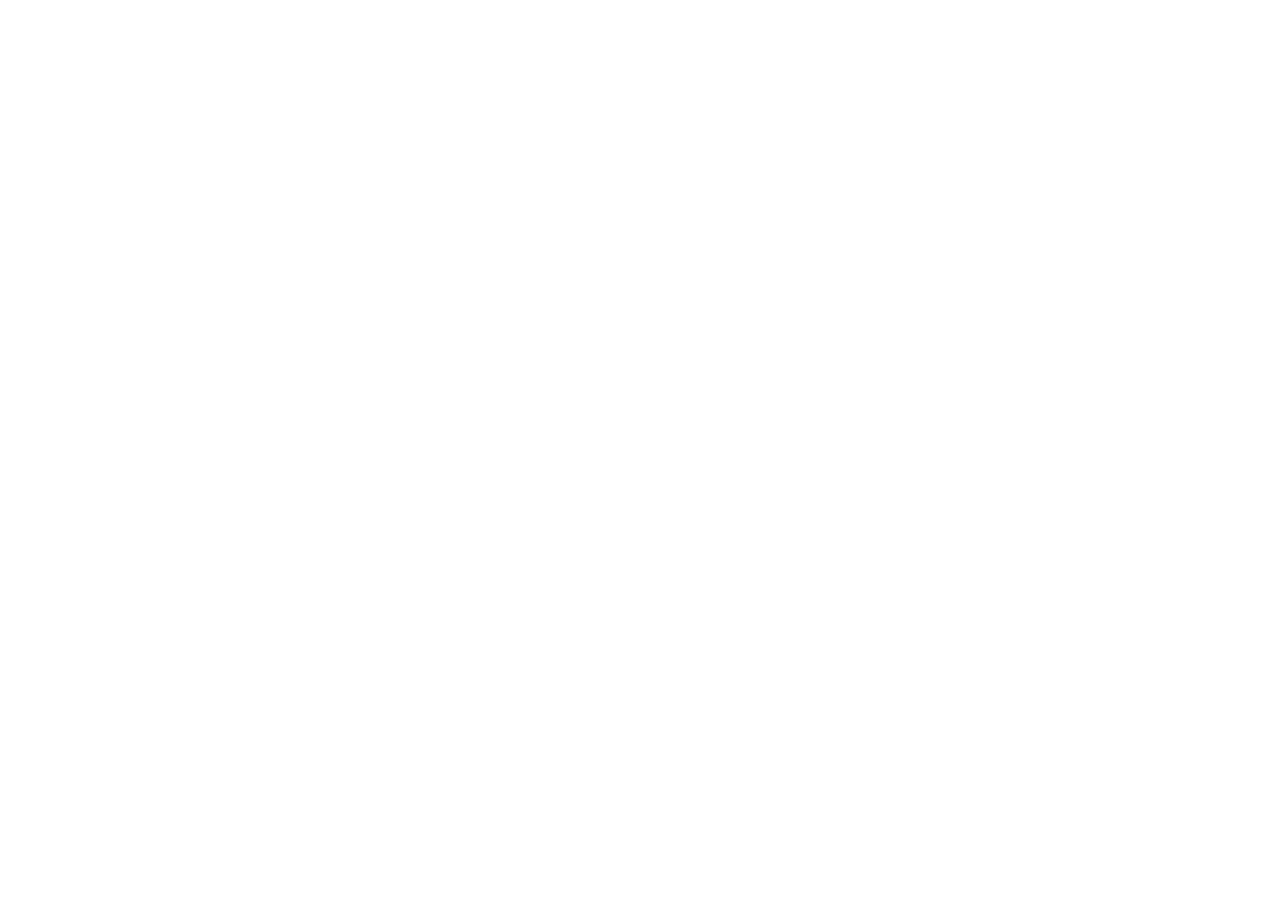
==== Order/src/main/resources/templates/index.html @ b5399255 "test" ====
<!DOCTYPE html>
<html xmlns:th="http://www.thymeleaf.org">
<head>
<title>Hello</title>
<meta http-equiv="Content-Type"content="text/html; charset=UTF-8"/>
 </head>
 <body>
 <span th:text="${message}"></span>
 </body>
 </html>
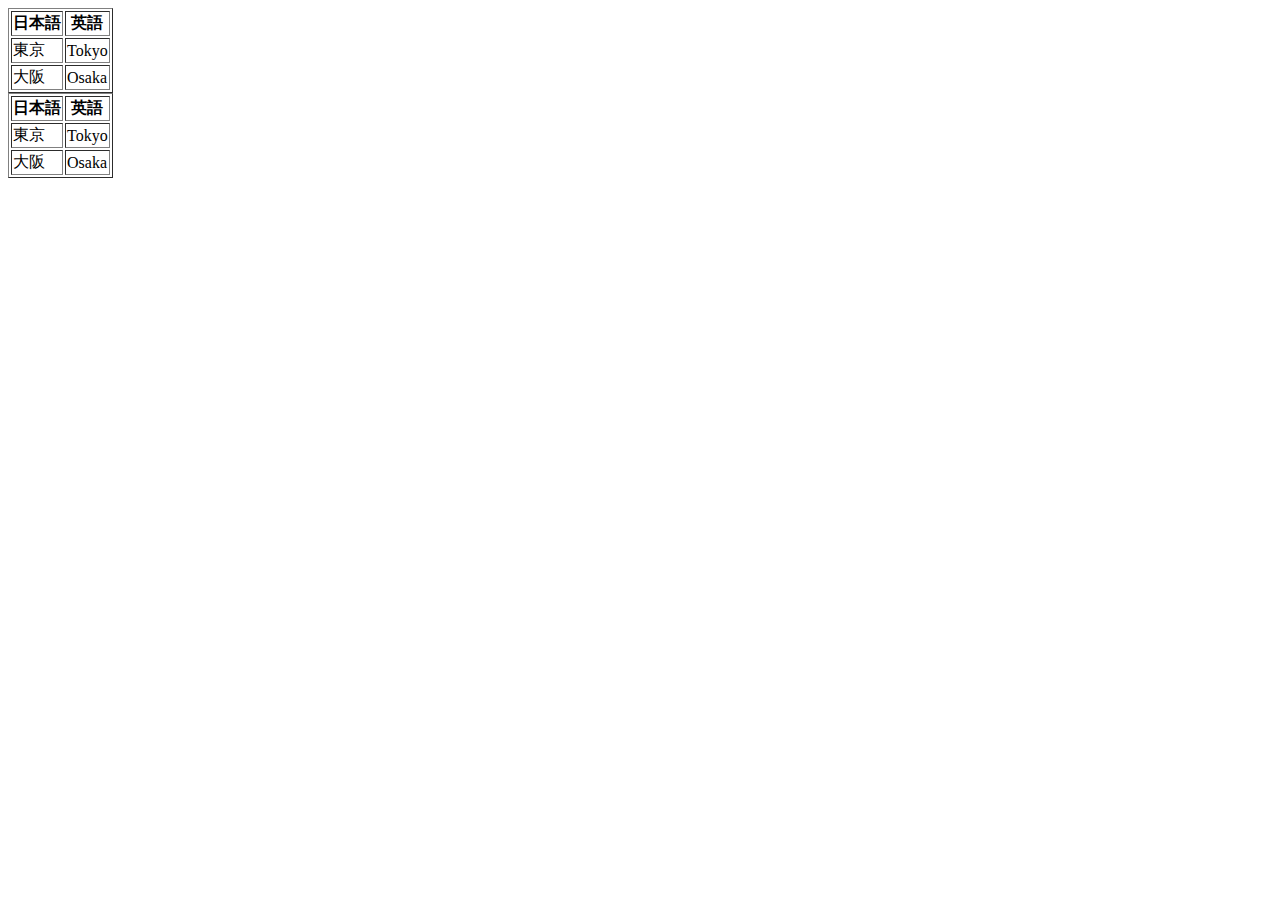
==== commit 9ebcff69: "画面追加" ====
--- a/Order/src/main/resources/templates/index.html
+++ b/Order/src/main/resources/templates/index.html
@@ -1,10 +1,38 @@
 <!DOCTYPE html>
 <html xmlns:th="http://www.thymeleaf.org">
 <head>
-<title>Hello</title>
-<meta http-equiv="Content-Type"content="text/html; charset=UTF-8"/>
- </head>
- <body>
- <span th:text="${message}"></span>
- </body>
- </html>+<link th:href="@{/content.css}" rel="stylesheet">
+<title>test</title>
+<meta http-equiv="Content-Type" content="text/html; charset=UTF-8" />
+</head>
+<body>
+	<table border="1">
+  <tr>
+    <th>日本語</th>
+    <th>英語</th>
+  </tr>
+  <tr>
+    <td>東京</td>
+    <td>Tokyo</td>
+  </tr>
+  <tr>
+    <td>大阪</td>
+    <td>Osaka</td>
+  </tr>
+</table>
+<table border="1">
+  <tr>
+    <th>日本語</th>
+    <th>英語</th>
+  </tr>
+  <tr>
+    <td>東京</td>
+    <td>Tokyo</td>
+  </tr>
+  <tr>
+    <td>大阪</td>
+    <td>Osaka</td>
+  </tr>
+</table>
+</body>
+</html>